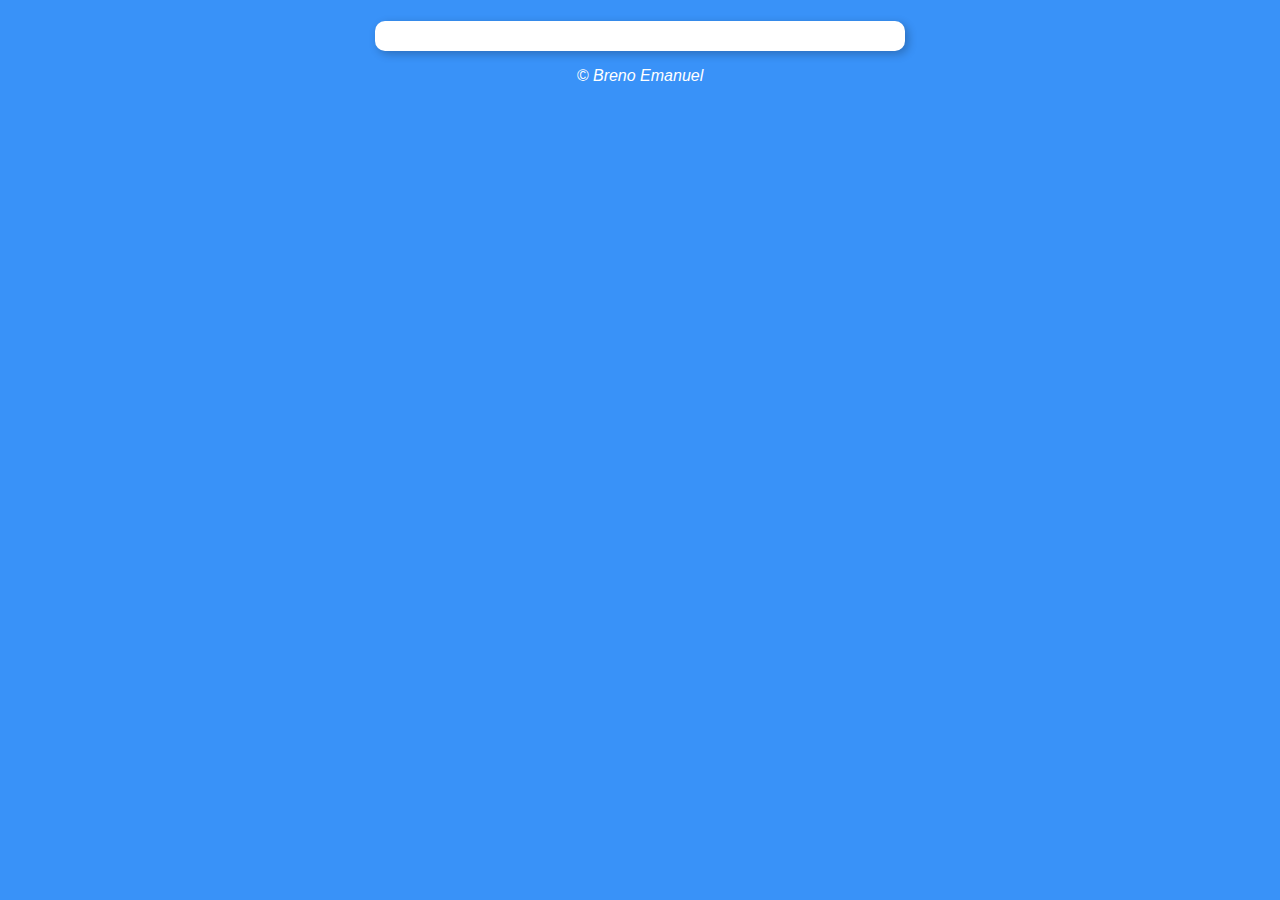
==== desafios/des002/des002-p02/index.html @ 79b7d43b "569698" ====
<!DOCTYPE html>
<html lang="pt-br">
<head>
    <meta charset="UTF-8">
    <meta http-equiv="X-UA-Compatible" content="IE=edge">
    <meta name="viewport" content="width=, initial-scale=1.0">
    <title></title>
    <link rel="stylesheet" href="estilo.css">
</head>
<body>
    <header>
        <h1></h1>
    </header>
    <section>
        <div></div>
        <div id="res"></div>
    </section>
    <footer>
        <p>&copy; Breno Emanuel</p>
    </footer>
    <script src="interatvidade.js"></script>
</body>
</html>
---- desafios/des002/des002-p02/estilo.css ----
@charset "UTF-8";

body{
    background-color: #3992f8;
    font: normal 1em sans-serif;
}

header{
    color: white;
    text-align: center;
}

section{
    background-color: white;
    border-radius: 10px;
    padding: 15px;
    width: 500px;
    margin: auto;
    box-shadow: 3px 3px 10px #0000003f;
}

footer{
    color: white;
    text-align: center;
    font-style: italic;
}
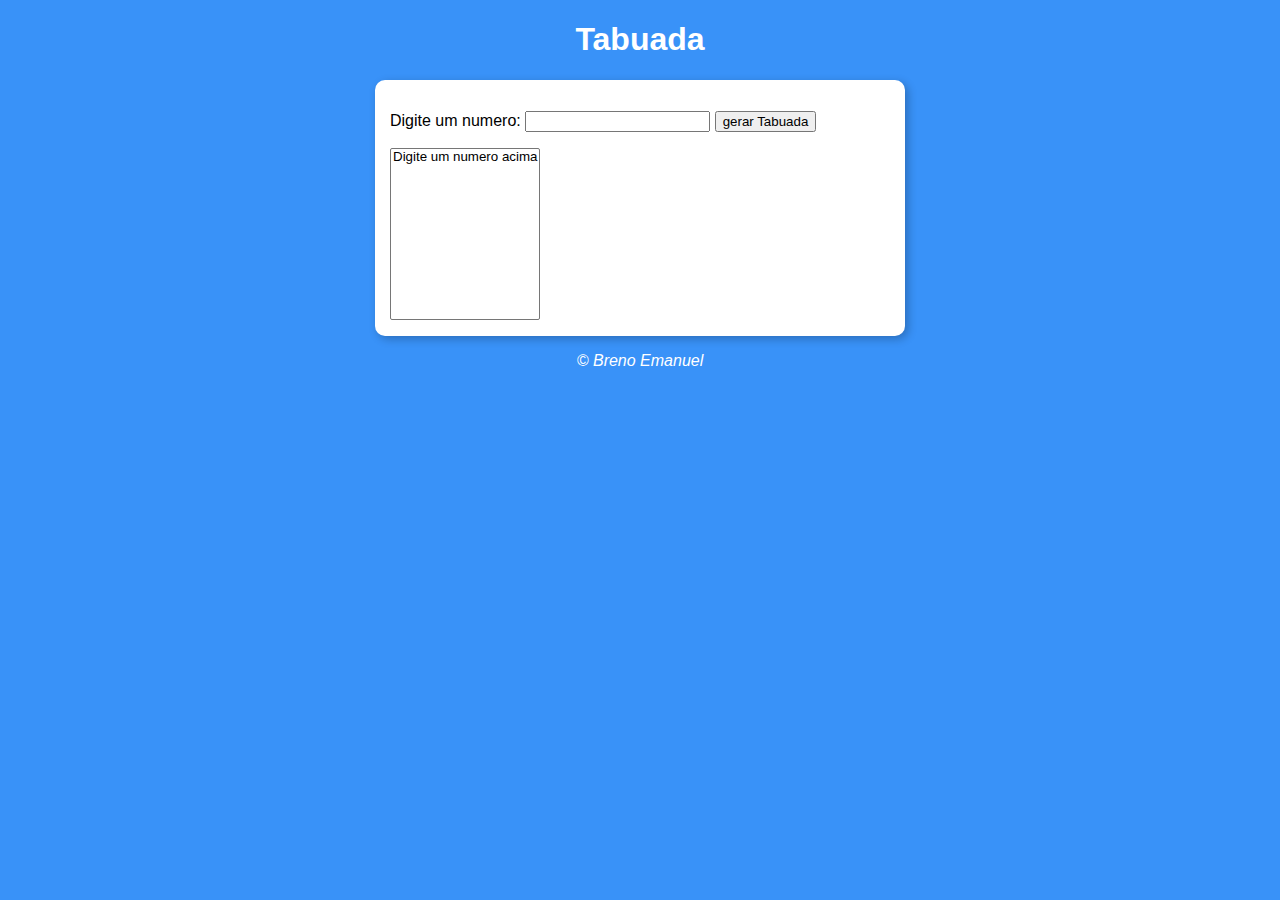
==== commit 19200b07: "b v" ====
--- a/desafios/des002/des002-p02/index.html
+++ b/desafios/des002/des002-p02/index.html
@@ -4,16 +4,26 @@
     <meta charset="UTF-8">
     <meta http-equiv="X-UA-Compatible" content="IE=edge">
     <meta name="viewport" content="width=, initial-scale=1.0">
-    <title></title>
+    <title>Tabuada</title>
     <link rel="stylesheet" href="estilo.css">
 </head>
 <body>
     <header>
-        <h1></h1>
+        <h1>Tabuada</h1>
     </header>
     <section>
-        <div></div>
-        <div id="res"></div>
+        <div>
+            <p>
+                Digite um numero: 
+                <input type="number" name="num" id="txtn"> 
+                <input type="button" value="gerar Tabuada" onclick="tabular()">
+            </p>
+        </div>
+        <div>
+            <select name="tabuada" id="seltab" size="10">
+                <option>Digite um numero acima</option>
+            </select>
+        </div>
     </section>
     <footer>
         <p>&copy; Breno Emanuel</p>
